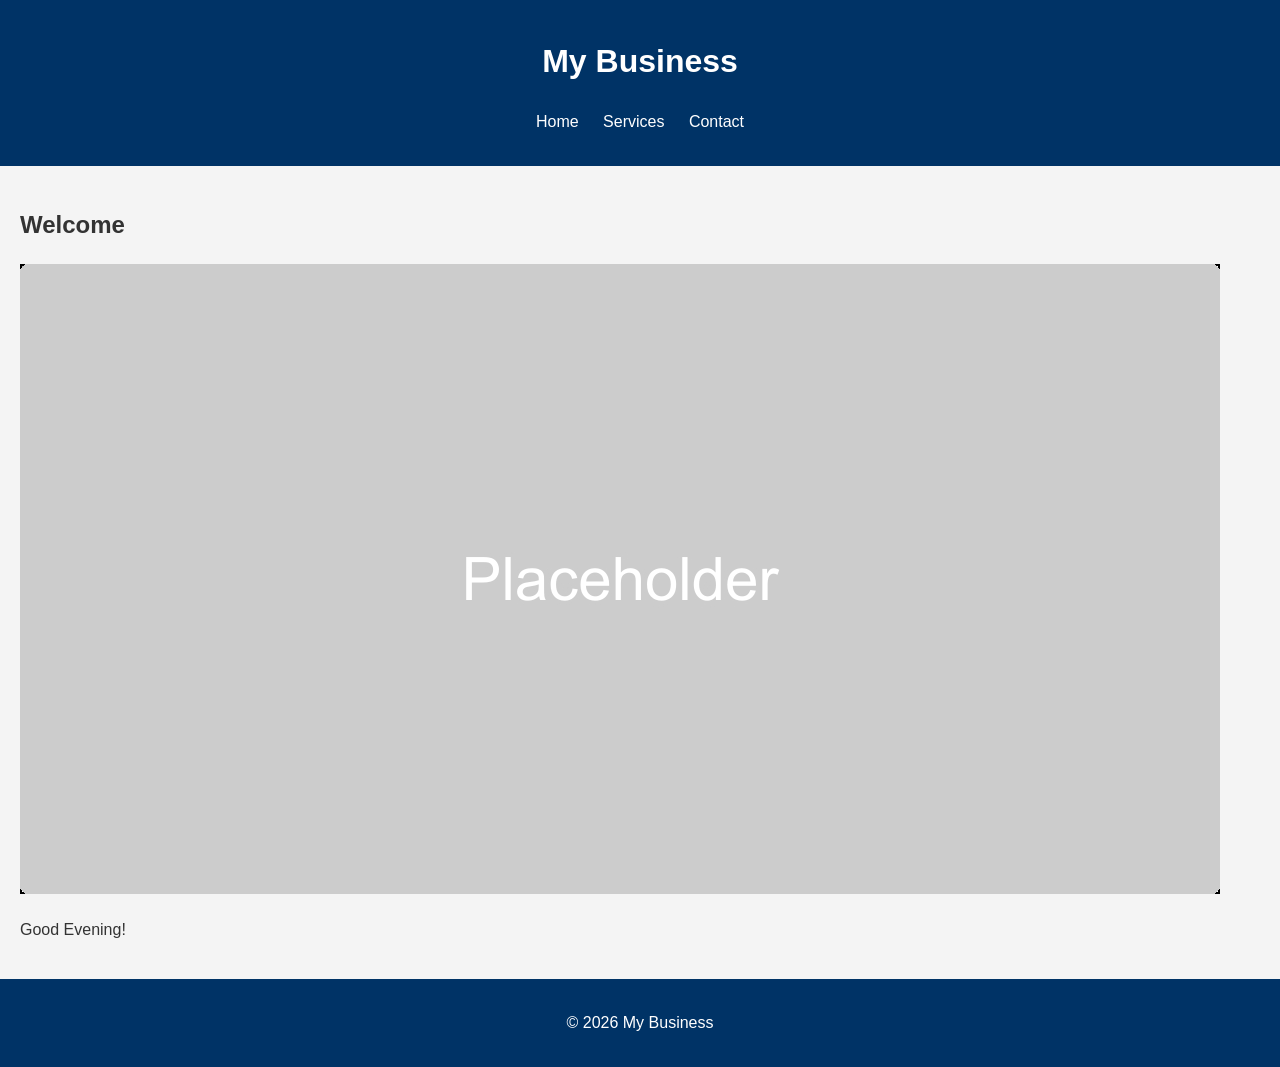
==== index.html @ 05627165 "Initial commit" ====
<!DOCTYPE html>
<html lang="en">
  <head>
    <meta charset="UTF-8">
    <meta name="viewport" content="width=device-width, initial-scale=1.0">
    <title>My Business | Home</title>
    <meta name="description" content="Welcome to My Business website.">
    <link rel="stylesheet" href="styles.css">
  </head>
  <body>
    <header>
    <h1>My Business</h1>
    <nav>
      <button id="menuBtn">☰ Menu</button>
      <ul id="menu">
        <li><a href="index.html">Home</a></li>
        <li><a href="services.html">Services</a></li>
        <li><a href="contact.html">Contact</a></li>
      </ul>
    </nav>
    </header>
    <section>
      <h2>Welcome</h2>
      <img src="Placeholder.png" alt="Business banner">
      <p id="greeting"></p>
    </section>
    <footer><p>&copy; 2026 My Business</p></footer>
    <script src="script.js"></script>
  </body>
</html>
---- styles.css ----
body{font-family:Arial,sans-serif;margin:0;line-height:1.6;background:#f4f4f4;color:#333}
header,footer{background:#003366;color:white;padding:15px;text-align:center}
nav ul{list-style:none;padding:0}
nav li{display:inline-block;margin:0 10px}
nav a{color:white;text-decoration:none}
.card{background:white;margin:10px;padding:20px;border-radius:8px}
section{padding:20px}
#menuBtn{display:none}@media(max-width:600px)
{
    #menuBtn{display:block;margin:auto}
    #menu{display:none}
    #menu.show{display:block}
    nav li{display:block}
}

html, body {
    height: 100%;
    margin: 0;
}

body {
    display: flex;
    flex-direction: column;
    min-height: 100vh;
    font-family: Arial, sans-serif;
    background: #f4f4f4;
    color: #333;
}

main, section {
    flex: 1;
}

footer {
    background: #003366;
    color: white;
    text-align: center;
    padding: 15px;
}
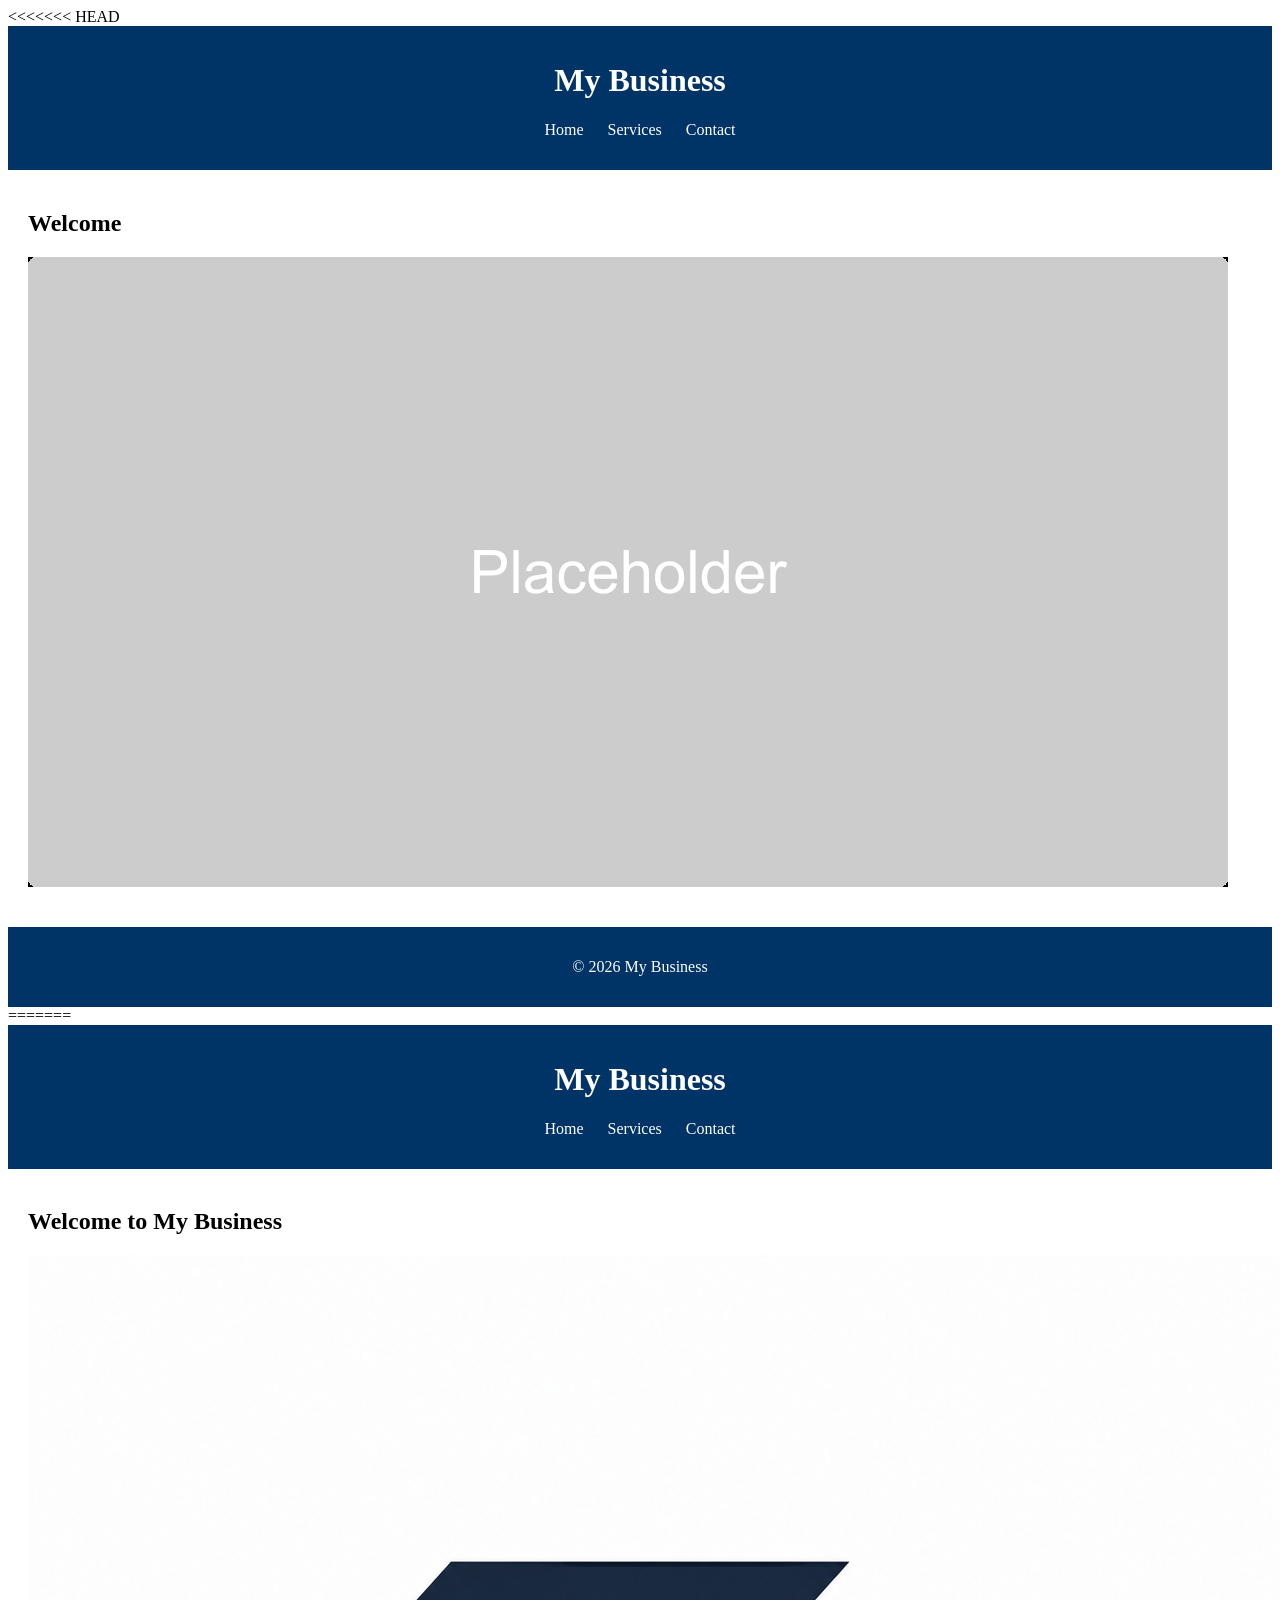
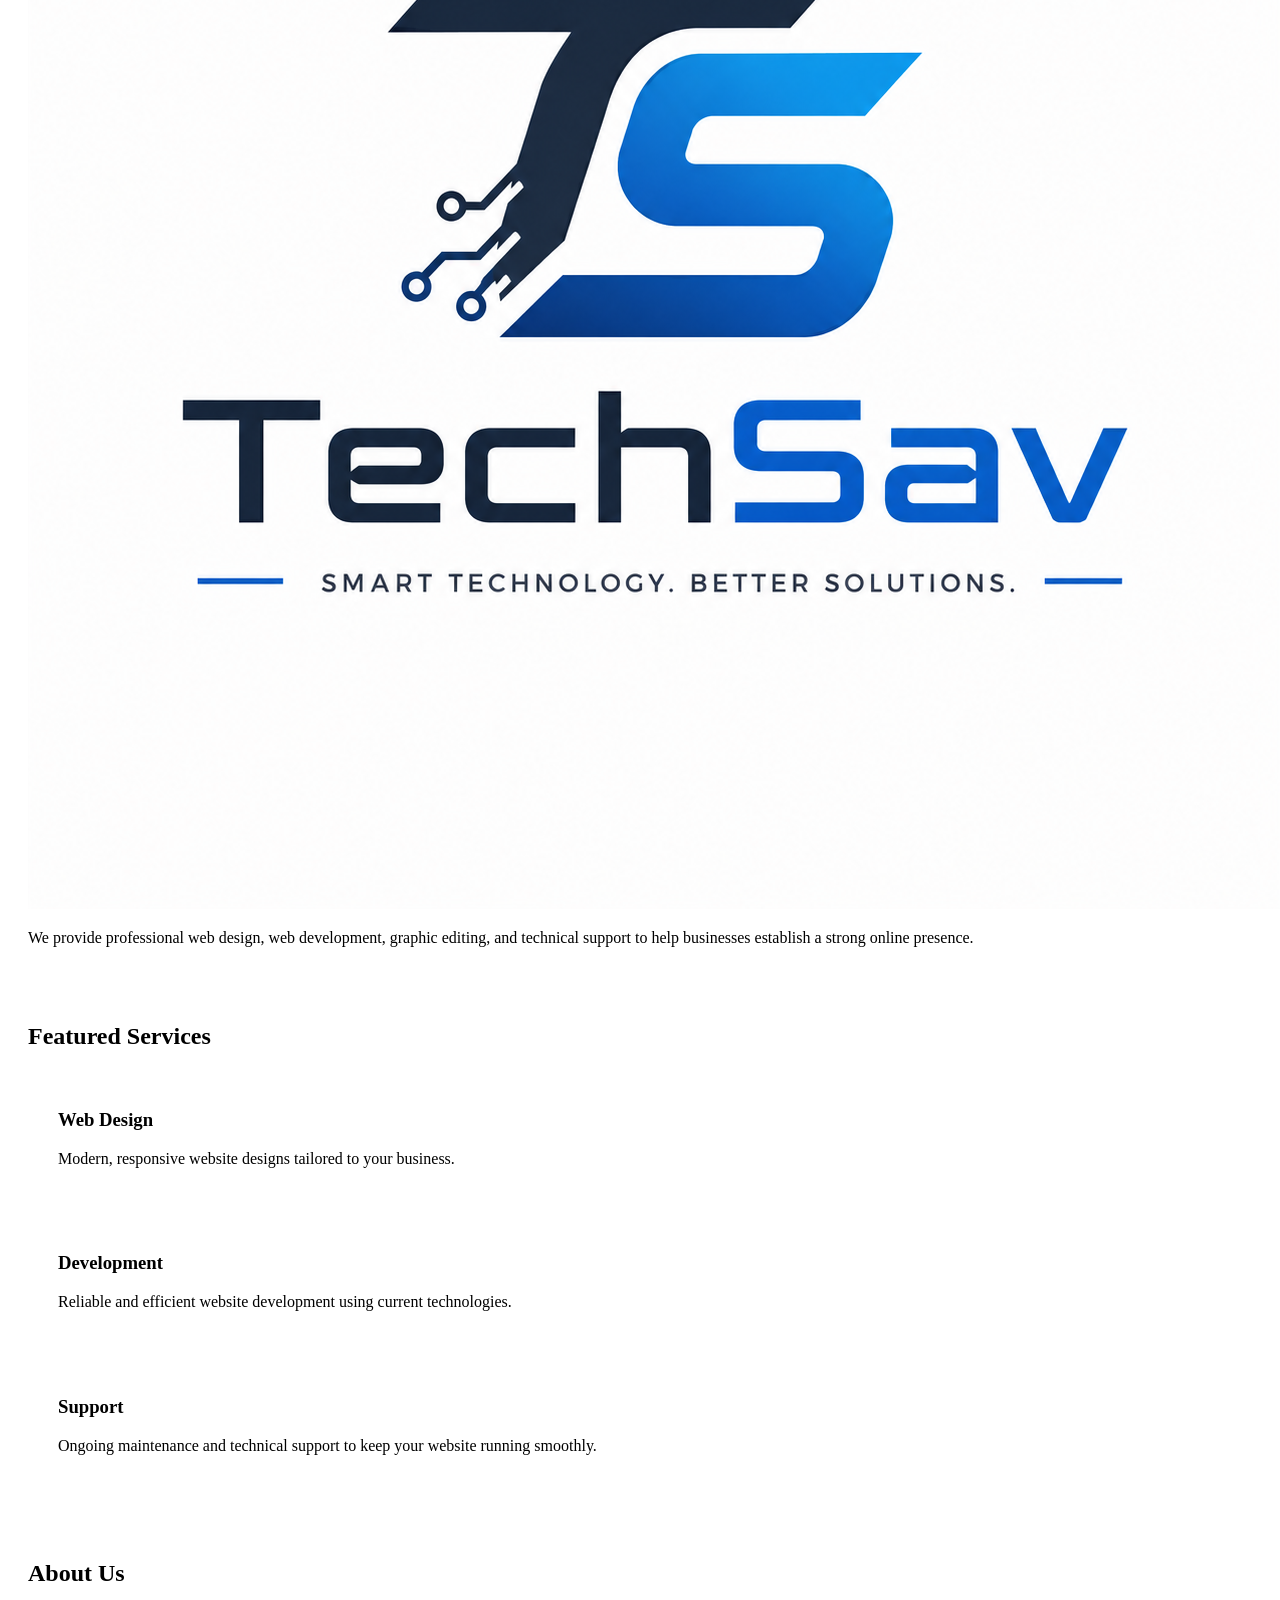
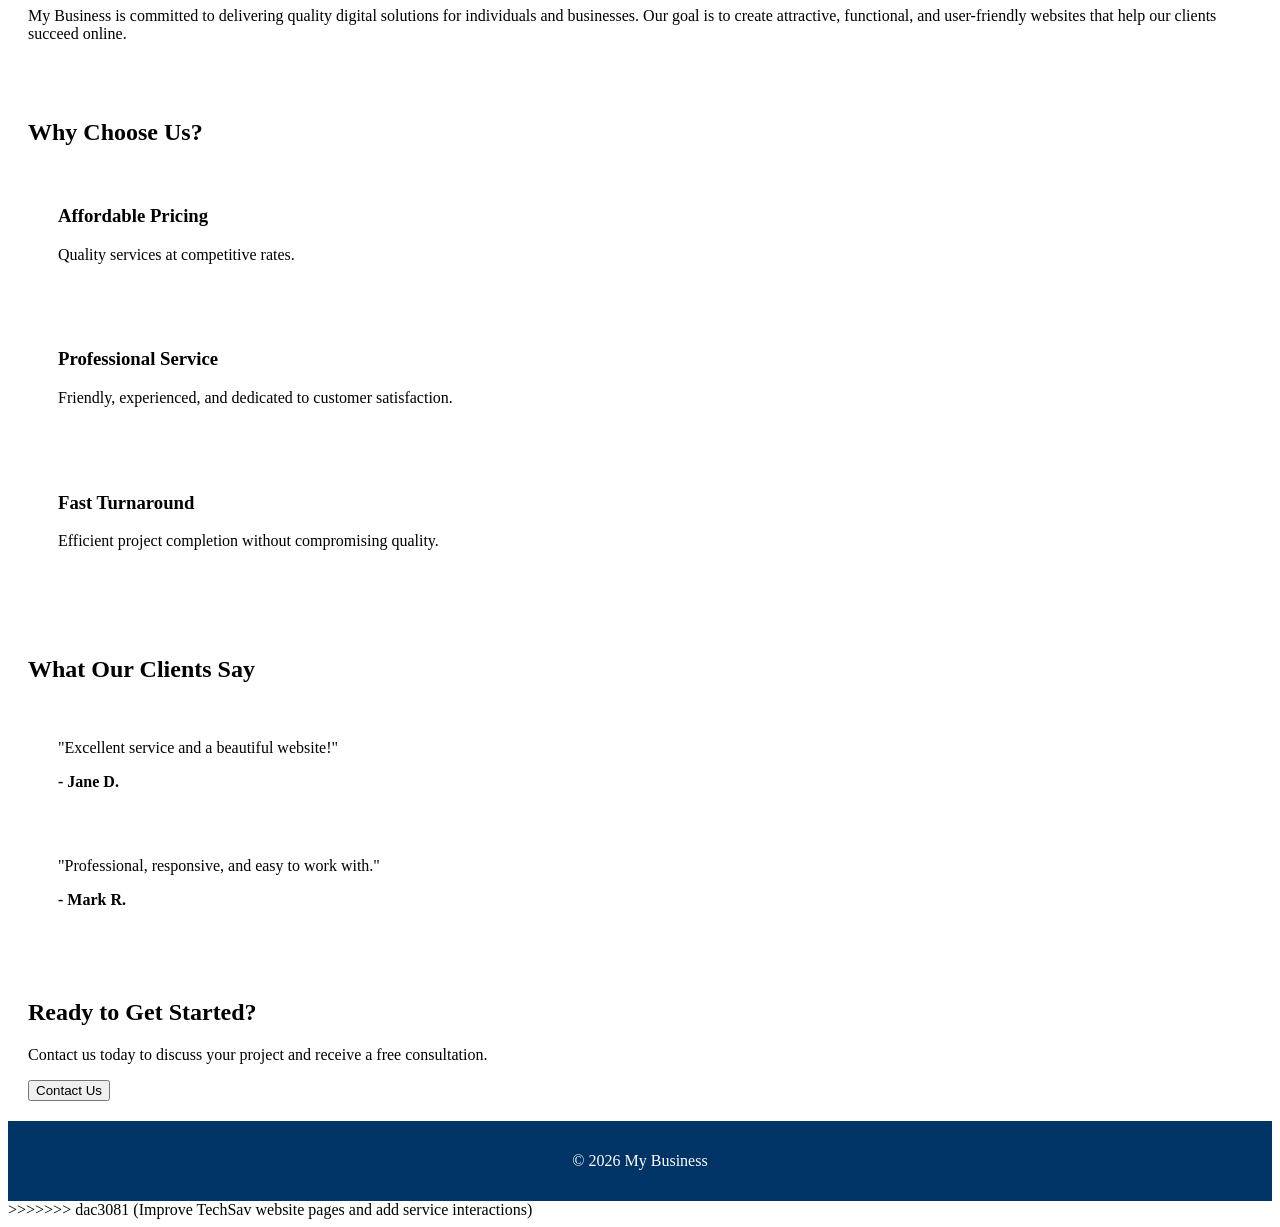
==== commit 9eb045d4: "Improve TechSav website pages and add service interactions" ====
--- a/index.html
+++ b/index.html
@@ -1,5 +1,6 @@
 <!DOCTYPE html>
 <html lang="en">
+<<<<<<< HEAD
   <head>
     <meta charset="UTF-8">
     <meta name="viewport" content="width=device-width, initial-scale=1.0">
@@ -27,4 +28,132 @@
     <footer><p>&copy; 2026 My Business</p></footer>
     <script src="script.js"></script>
   </body>
+=======
+<head>
+    <meta charset="UTF-8">
+    <meta name="viewport" content="width=device-width, initial-scale=1.0">
+    <title>TechSav | Home</title>
+    <meta name="description" content="Welcome to My Business website.">
+    <link rel="stylesheet" href="styles.css">
+</head>
+
+<body>
+    <header>
+        <h1>My Business</h1>
+
+        <nav>
+            <button id="menuBtn">☰ Menu</button>
+
+            <ul id="menu">
+                <li><a href="index.html">Home</a></li>
+                <li><a href="services.html">Services</a></li>
+                <li><a href="contact.html">Contact</a></li>
+            </ul>
+        </nav>
+    </header>
+
+    <main>
+        <!-- Hero Section -->
+        <section>
+            <h2>Welcome to My Business</h2>
+
+            <img class="hero-image" src="TechSav.png" alt="Business banner">
+
+            <p id="greeting"></p>
+
+            <p>
+                We provide professional web design, web development,
+                graphic editing, and technical support to help businesses
+                establish a strong online presence.
+            </p>
+        </section>
+
+        <!-- Featured Services -->
+        <section>
+            <h2>Featured Services</h2>
+
+            <div class="card">
+                <h3>Web Design</h3>
+                <p>Modern, responsive website designs tailored to your business.</p>
+            </div>
+
+            <div class="card">
+                <h3>Development</h3>
+                <p>Reliable and efficient website development using current technologies.</p>
+            </div>
+
+            <div class="card">
+                <h3>Support</h3>
+                <p>Ongoing maintenance and technical support to keep your website running smoothly.</p>
+            </div>
+        </section>
+
+        <!-- About Us -->
+        <section>
+            <h2>About Us</h2>
+
+            <p>
+                My Business is committed to delivering quality digital
+                solutions for individuals and businesses. Our goal is to
+                create attractive, functional, and user-friendly websites
+                that help our clients succeed online.
+            </p>
+        </section>
+
+        <!-- Why Choose Us -->
+        <section>
+            <h2>Why Choose Us?</h2>
+
+            <div class="card">
+                <h3>Affordable Pricing</h3>
+                <p>Quality services at competitive rates.</p>
+            </div>
+
+            <div class="card">
+                <h3>Professional Service</h3>
+                <p>Friendly, experienced, and dedicated to customer satisfaction.</p>
+            </div>
+
+            <div class="card">
+                <h3>Fast Turnaround</h3>
+                <p>Efficient project completion without compromising quality.</p>
+            </div>
+        </section>
+
+        <!-- Testimonials -->
+        <section>
+            <h2>What Our Clients Say</h2>
+
+            <div class="card">
+                <p>"Excellent service and a beautiful website!"</p>
+                <strong>- Jane D.</strong>
+            </div>
+
+            <div class="card">
+                <p>"Professional, responsive, and easy to work with."</p>
+                <strong>- Mark R.</strong>
+            </div>
+        </section>
+
+        <!-- Call to Action -->
+        <section>
+            <h2>Ready to Get Started?</h2>
+
+            <p>
+                Contact us today to discuss your project and receive a free consultation.
+            </p>
+
+            <a href="contact.html">
+                <button type="button">Contact Us</button>
+            </a>
+        </section>
+    </main>
+
+    <footer>
+        <p>&copy; 2026 My Business</p>
+    </footer>
+
+    <script src="script.js"></script>
+</body>
+>>>>>>> dac3081 (Improve TechSav website pages and add service interactions)
 </html>
--- a/styles.css
+++ b/styles.css
@@ -1,3 +1,4 @@
+<<<<<<< HEAD
 body{font-family:Arial,sans-serif;margin:0;line-height:1.6;background:#f4f4f4;color:#333}
 header,footer{background:#003366;color:white;padding:15px;text-align:center}
 nav ul{list-style:none;padding:0}
@@ -14,6 +15,10 @@
 }
 
 html, body {
+=======
+html,
+body {
+>>>>>>> dac3081 (Improve TechSav website pages and add service interactions)
     height: 100%;
     margin: 0;
 }
@@ -23,17 +28,116 @@
     flex-direction: column;
     min-height: 100vh;
     font-family: Arial, sans-serif;
+<<<<<<< HEAD
+=======
+    line-height: 1.6;
+>>>>>>> dac3081 (Improve TechSav website pages and add service interactions)
     background: #f4f4f4;
     color: #333;
 }
 
+<<<<<<< HEAD
 main, section {
     flex: 1;
 }
 
+=======
+header,
+footer {
+    background: #003366;
+    color: white;
+    padding: 15px;
+    text-align: center;
+}
+
+nav ul {
+    list-style: none;
+    padding: 0;
+}
+
+nav li {
+    display: inline-block;
+    margin: 0 10px;
+}
+
+nav a {
+    color: white;
+    text-decoration: none;
+}
+
+main,
+section {
+    flex: 1;
+}
+
+section {
+    padding: 20px;
+}
+
+.card {
+    background: white;
+    margin: 10px;
+    padding: 20px;
+    border-radius: 8px;
+}
+
+#menuBtn {
+    display: none;
+}
+
+@media (max-width: 600px) {
+    #menuBtn {
+        display: block;
+        margin: auto;
+    }
+
+    #menu {
+        display: none;
+    }
+
+    #menu.show {
+        display: block;
+    }
+
+    nav li {
+        display: block;
+    }
+}
+
+>>>>>>> dac3081 (Improve TechSav website pages and add service interactions)
 footer {
     background: #003366;
     color: white;
     text-align: center;
     padding: 15px;
+<<<<<<< HEAD
+=======
+}
+
+.service-card {
+    cursor: pointer;
+    transition: background 0.3s ease;
+}
+
+.service-card:hover {
+    background: #e8f1ff;
+}
+
+.service-info {
+    display: none;
+    margin-top: 10px;
+    border-top: 1px solid #ccc;
+    padding-top: 10px;
+}
+
+.service-card.active .service-info {
+    display: block;
+}
+
+.hero-image {
+    display: block;
+    margin: 0 auto;
+    max-width: 100%;
+    height: auto;
+>>>>>>> dac3081 (Improve TechSav website pages and add service interactions)
 }
--- a/styles.css
+++ b/styles.css
@@ -1,3 +1,4 @@
+<<<<<<< HEAD
 body{font-family:Arial,sans-serif;margin:0;line-height:1.6;background:#f4f4f4;color:#333}
 header,footer{background:#003366;color:white;padding:15px;text-align:center}
 nav ul{list-style:none;padding:0}
@@ -14,6 +15,10 @@
 }
 
 html, body {
+=======
+html,
+body {
+>>>>>>> dac3081 (Improve TechSav website pages and add service interactions)
     height: 100%;
     margin: 0;
 }
@@ -23,17 +28,116 @@
     flex-direction: column;
     min-height: 100vh;
     font-family: Arial, sans-serif;
+<<<<<<< HEAD
+=======
+    line-height: 1.6;
+>>>>>>> dac3081 (Improve TechSav website pages and add service interactions)
     background: #f4f4f4;
     color: #333;
 }
 
+<<<<<<< HEAD
 main, section {
     flex: 1;
 }
 
+=======
+header,
+footer {
+    background: #003366;
+    color: white;
+    padding: 15px;
+    text-align: center;
+}
+
+nav ul {
+    list-style: none;
+    padding: 0;
+}
+
+nav li {
+    display: inline-block;
+    margin: 0 10px;
+}
+
+nav a {
+    color: white;
+    text-decoration: none;
+}
+
+main,
+section {
+    flex: 1;
+}
+
+section {
+    padding: 20px;
+}
+
+.card {
+    background: white;
+    margin: 10px;
+    padding: 20px;
+    border-radius: 8px;
+}
+
+#menuBtn {
+    display: none;
+}
+
+@media (max-width: 600px) {
+    #menuBtn {
+        display: block;
+        margin: auto;
+    }
+
+    #menu {
+        display: none;
+    }
+
+    #menu.show {
+        display: block;
+    }
+
+    nav li {
+        display: block;
+    }
+}
+
+>>>>>>> dac3081 (Improve TechSav website pages and add service interactions)
 footer {
     background: #003366;
     color: white;
     text-align: center;
     padding: 15px;
+<<<<<<< HEAD
+=======
+}
+
+.service-card {
+    cursor: pointer;
+    transition: background 0.3s ease;
+}
+
+.service-card:hover {
+    background: #e8f1ff;
+}
+
+.service-info {
+    display: none;
+    margin-top: 10px;
+    border-top: 1px solid #ccc;
+    padding-top: 10px;
+}
+
+.service-card.active .service-info {
+    display: block;
+}
+
+.hero-image {
+    display: block;
+    margin: 0 auto;
+    max-width: 100%;
+    height: auto;
+>>>>>>> dac3081 (Improve TechSav website pages and add service interactions)
 }
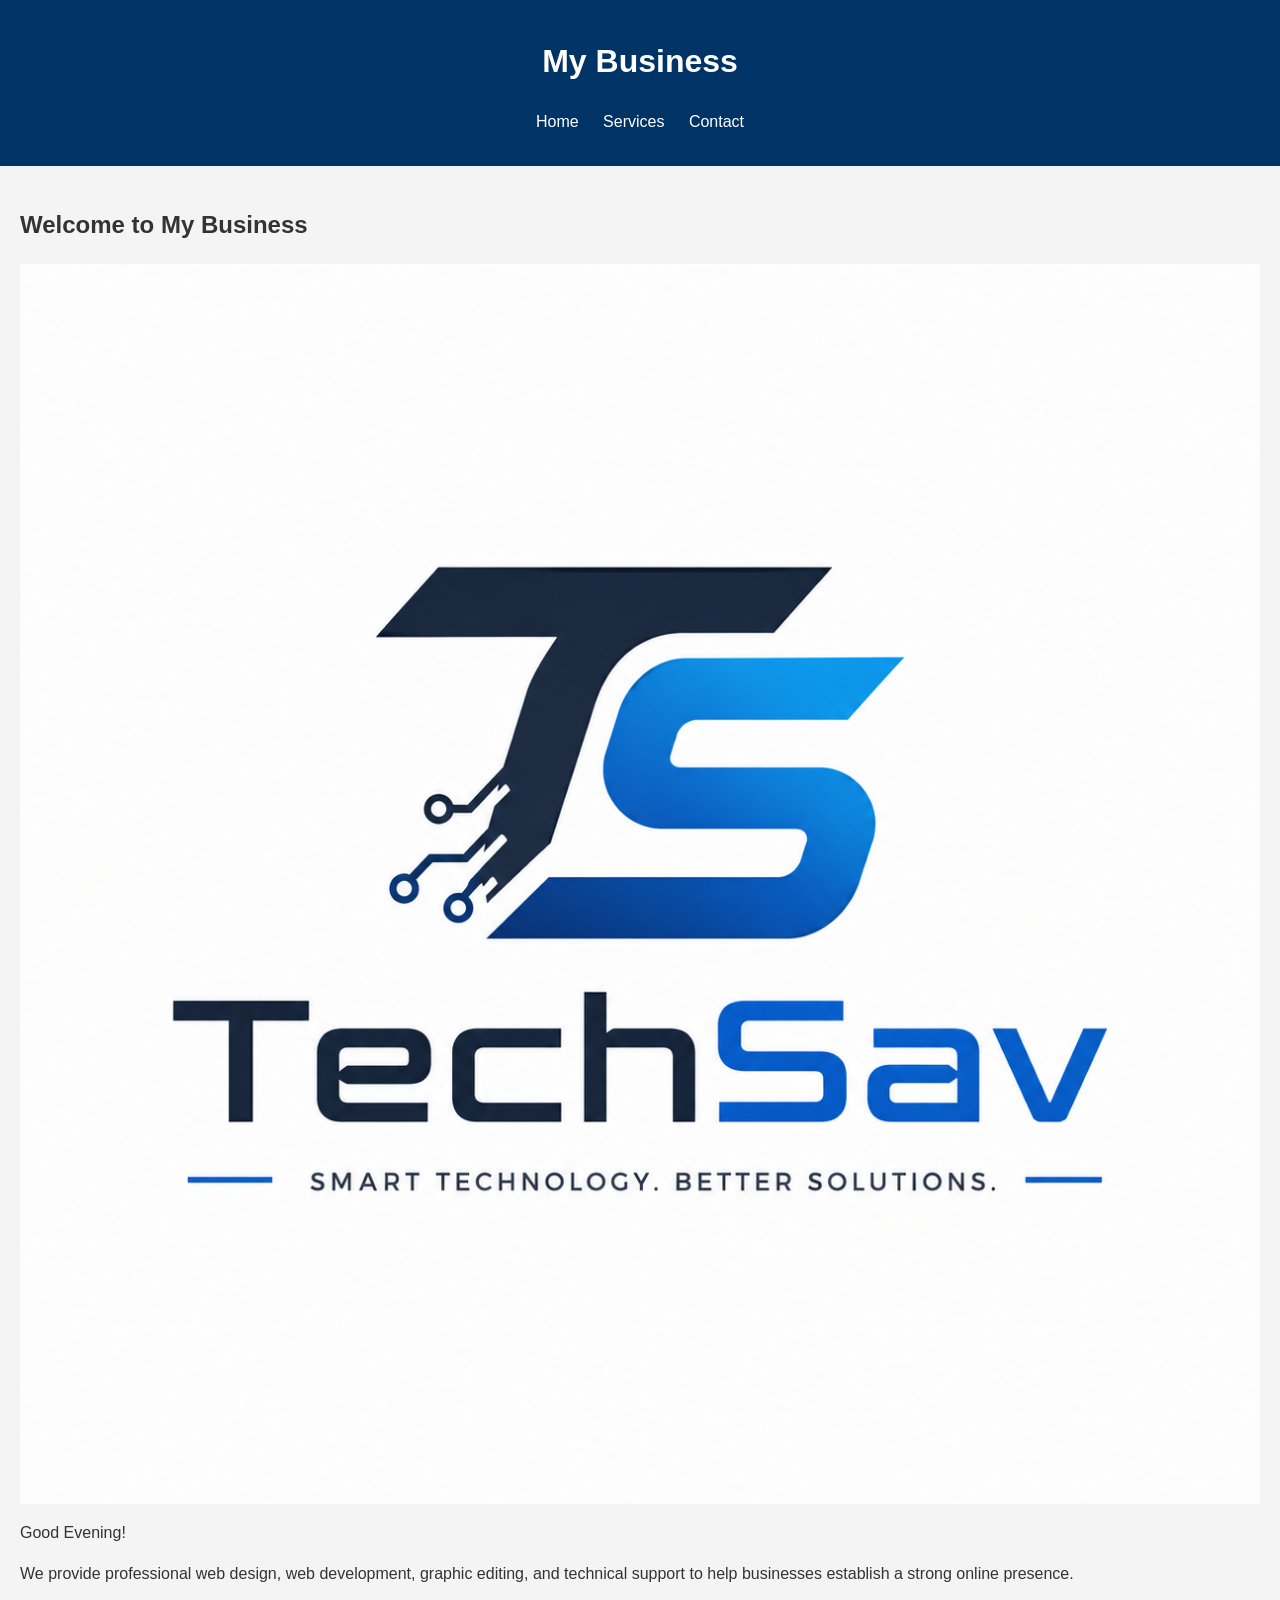
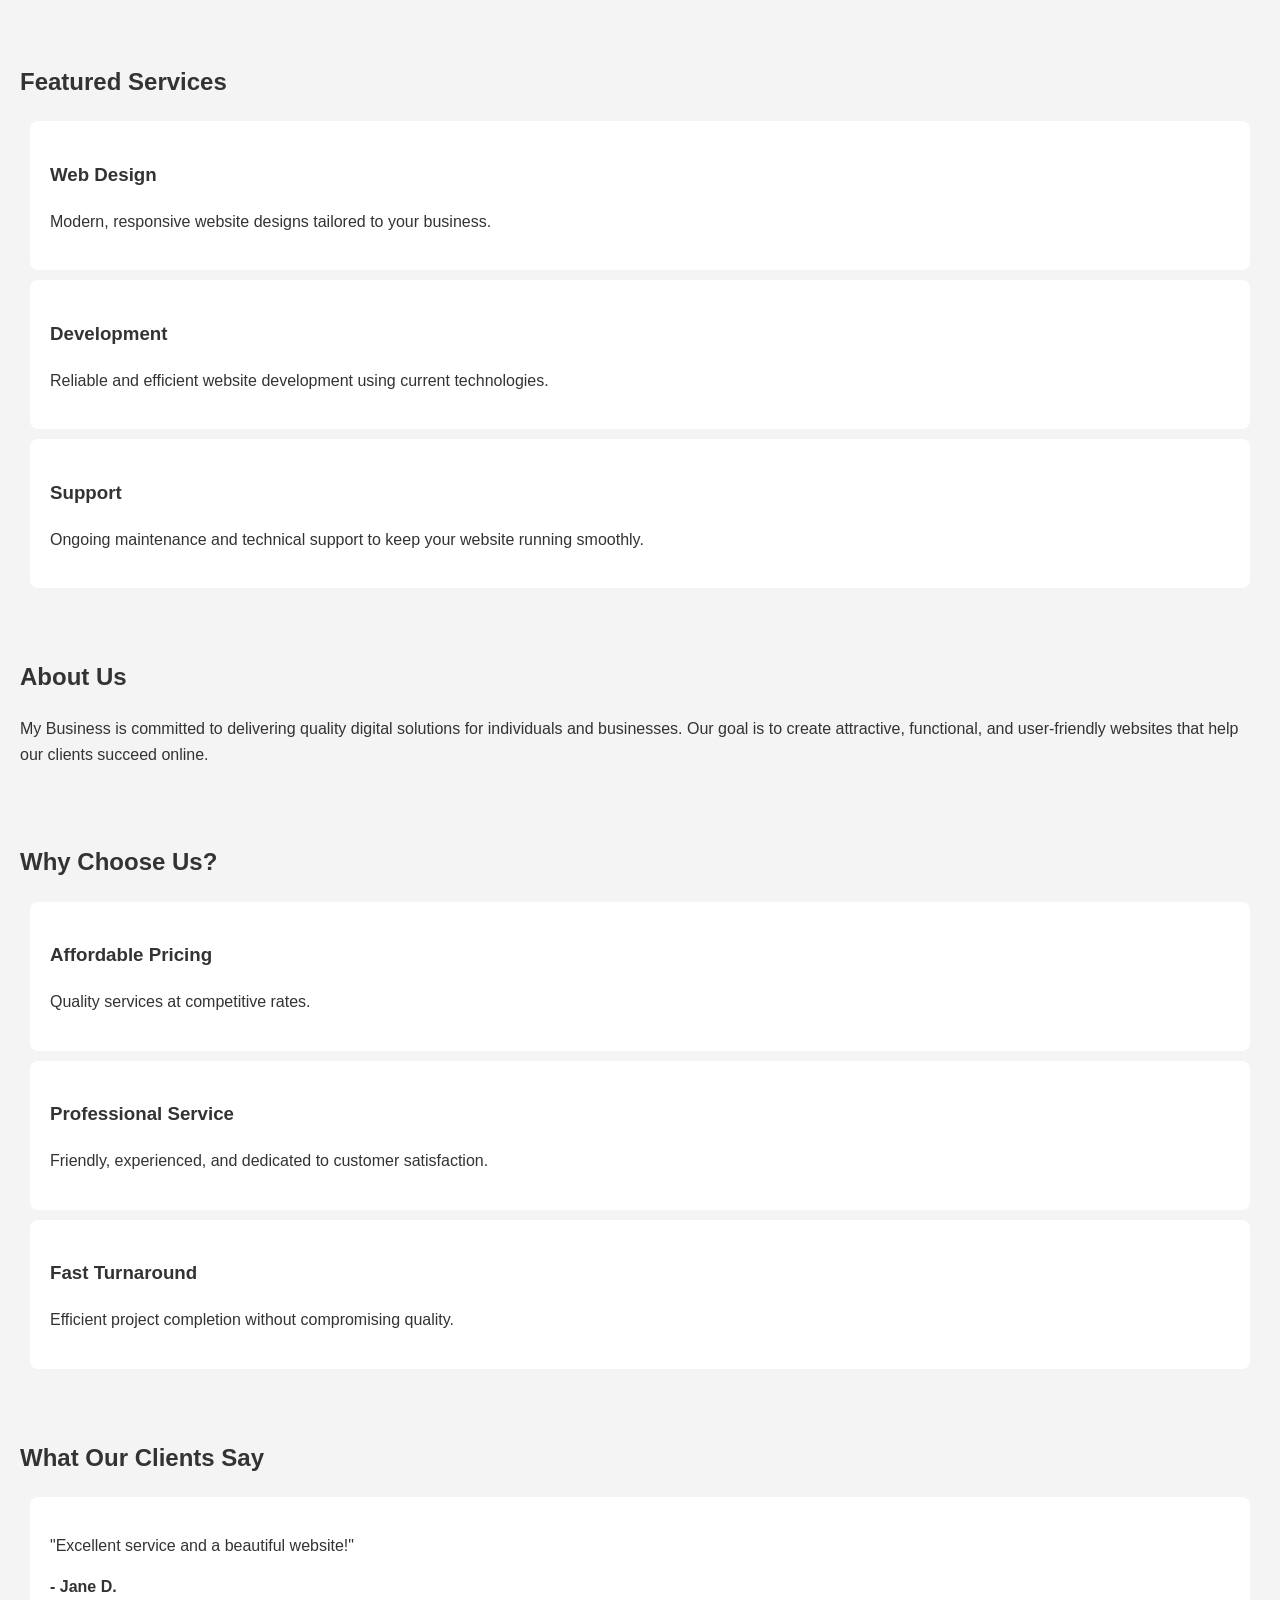
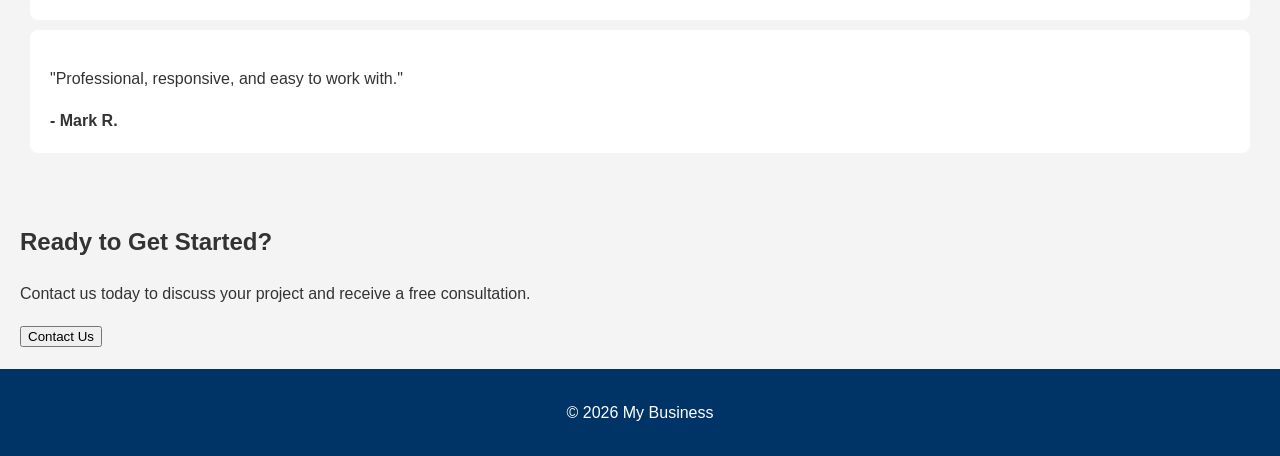
==== commit 2ea99fe8: "Fixed bugs" ====
--- a/index.html
+++ b/index.html
@@ -1,34 +1,5 @@
 <!DOCTYPE html>
 <html lang="en">
-<<<<<<< HEAD
-  <head>
-    <meta charset="UTF-8">
-    <meta name="viewport" content="width=device-width, initial-scale=1.0">
-    <title>My Business | Home</title>
-    <meta name="description" content="Welcome to My Business website.">
-    <link rel="stylesheet" href="styles.css">
-  </head>
-  <body>
-    <header>
-    <h1>My Business</h1>
-    <nav>
-      <button id="menuBtn">☰ Menu</button>
-      <ul id="menu">
-        <li><a href="index.html">Home</a></li>
-        <li><a href="services.html">Services</a></li>
-        <li><a href="contact.html">Contact</a></li>
-      </ul>
-    </nav>
-    </header>
-    <section>
-      <h2>Welcome</h2>
-      <img src="Placeholder.png" alt="Business banner">
-      <p id="greeting"></p>
-    </section>
-    <footer><p>&copy; 2026 My Business</p></footer>
-    <script src="script.js"></script>
-  </body>
-=======
 <head>
     <meta charset="UTF-8">
     <meta name="viewport" content="width=device-width, initial-scale=1.0">
@@ -155,5 +126,4 @@
 
     <script src="script.js"></script>
 </body>
->>>>>>> dac3081 (Improve TechSav website pages and add service interactions)
 </html>
--- a/styles.css
+++ b/styles.css
@@ -1,24 +1,5 @@
-<<<<<<< HEAD
-body{font-family:Arial,sans-serif;margin:0;line-height:1.6;background:#f4f4f4;color:#333}
-header,footer{background:#003366;color:white;padding:15px;text-align:center}
-nav ul{list-style:none;padding:0}
-nav li{display:inline-block;margin:0 10px}
-nav a{color:white;text-decoration:none}
-.card{background:white;margin:10px;padding:20px;border-radius:8px}
-section{padding:20px}
-#menuBtn{display:none}@media(max-width:600px)
-{
-    #menuBtn{display:block;margin:auto}
-    #menu{display:none}
-    #menu.show{display:block}
-    nav li{display:block}
-}
-
-html, body {
-=======
 html,
 body {
->>>>>>> dac3081 (Improve TechSav website pages and add service interactions)
     height: 100%;
     margin: 0;
 }
@@ -28,20 +9,11 @@
     flex-direction: column;
     min-height: 100vh;
     font-family: Arial, sans-serif;
-<<<<<<< HEAD
-=======
     line-height: 1.6;
->>>>>>> dac3081 (Improve TechSav website pages and add service interactions)
     background: #f4f4f4;
     color: #333;
 }
 
-<<<<<<< HEAD
-main, section {
-    flex: 1;
-}
-
-=======
 header,
 footer {
     background: #003366;
@@ -104,14 +76,11 @@
     }
 }
 
->>>>>>> dac3081 (Improve TechSav website pages and add service interactions)
 footer {
     background: #003366;
     color: white;
     text-align: center;
     padding: 15px;
-<<<<<<< HEAD
-=======
 }
 
 .service-card {
@@ -139,5 +108,4 @@
     margin: 0 auto;
     max-width: 100%;
     height: auto;
->>>>>>> dac3081 (Improve TechSav website pages and add service interactions)
 }
